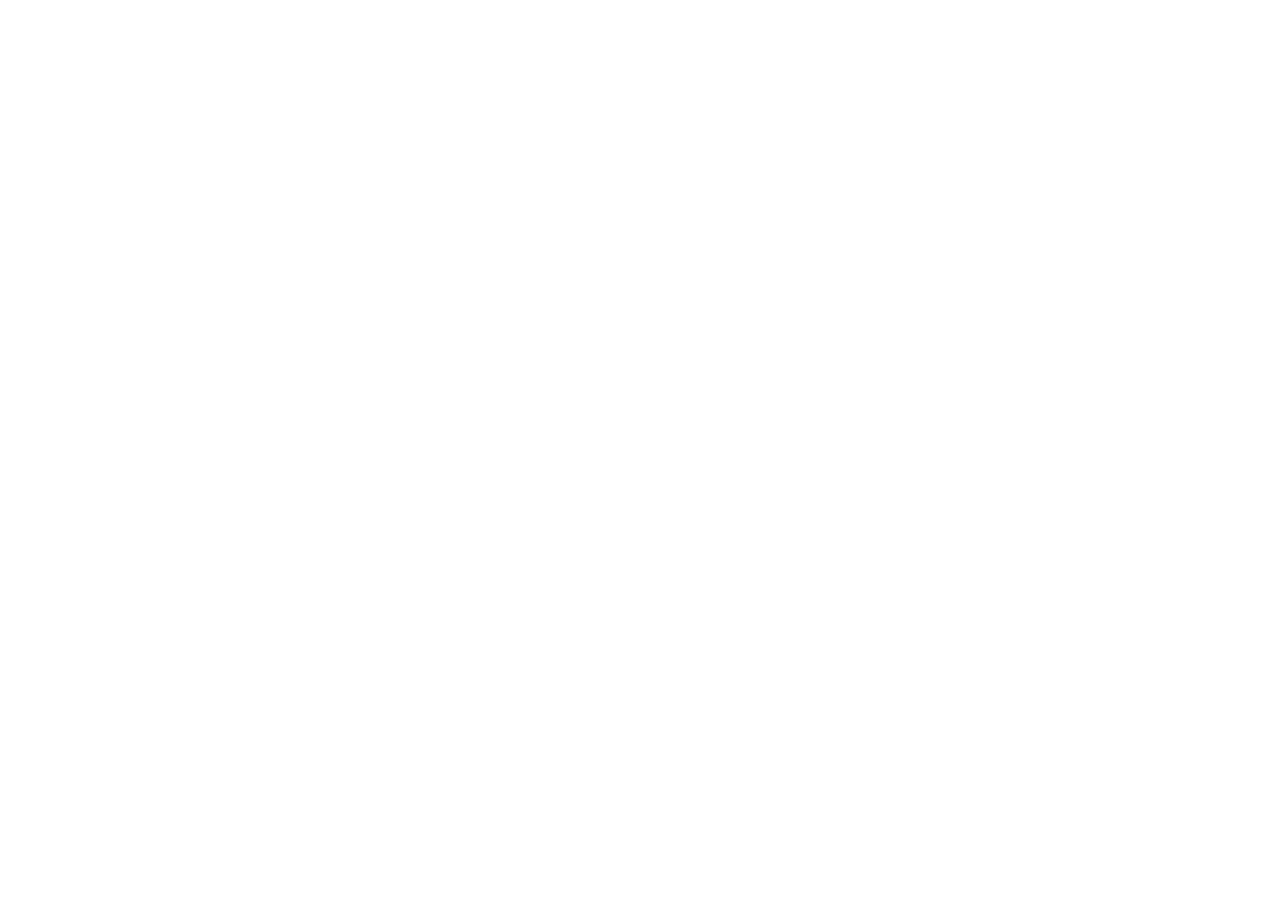
==== AT-Javascript/AT05-Ouro/index.html @ 86a5a819 "Atividade 5 Ouro" ====
<!DOCTYPE html>
<html lang="en">
<head>
    <meta charset="UTF-8">
    <meta http-equiv="X-UA-Compatible" content="IE=edge">
    <meta name="viewport" content="width=device-width, initial-scale=1.0">
    <title>Document</title>
</head>
<body>
    
</body>
</html>
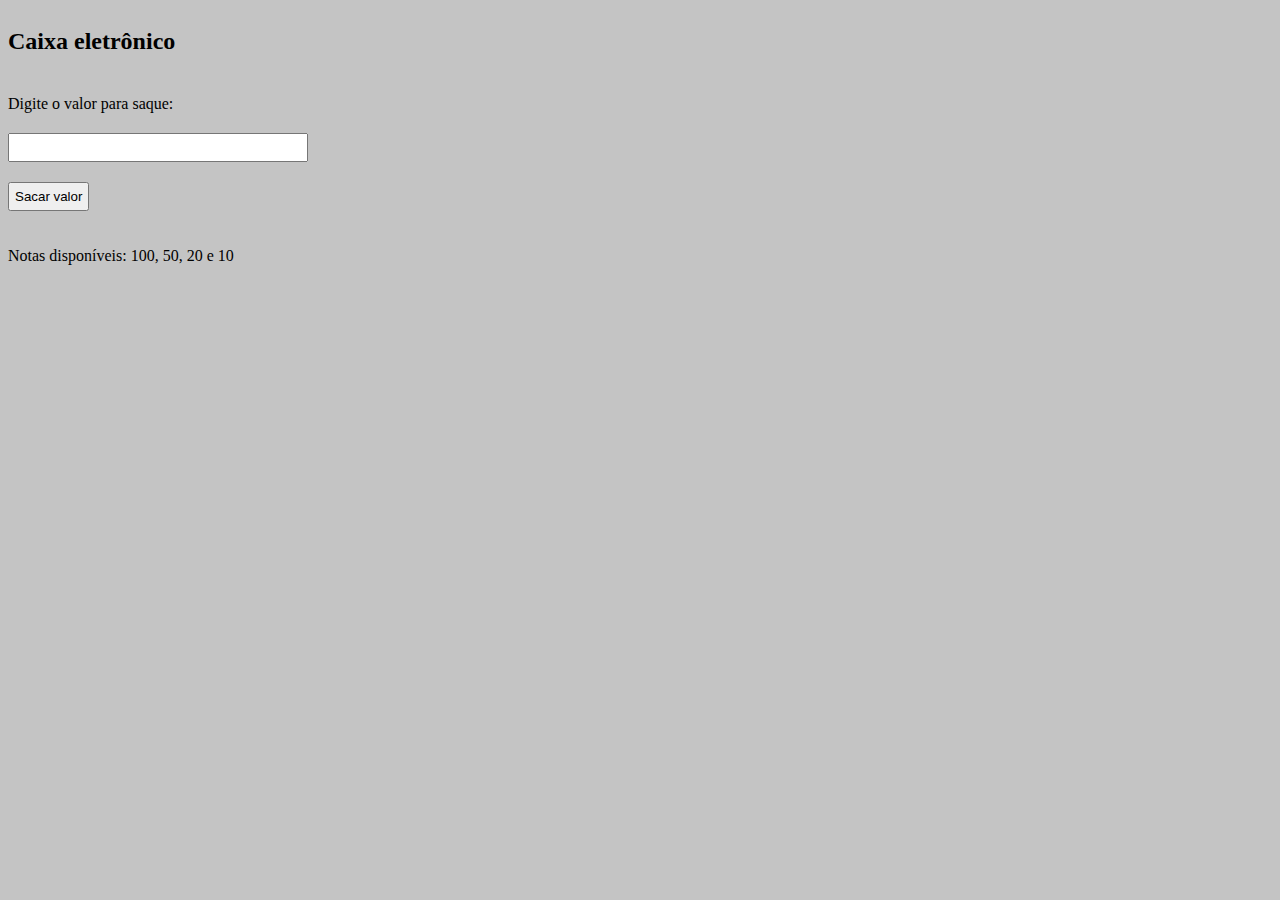
==== commit eddff606: "Atividade 4 Prata" ====
--- a/AT-Javascript/AT05-Ouro/index.html
+++ b/AT-Javascript/AT05-Ouro/index.html
@@ -1,12 +1,39 @@
 <!DOCTYPE html>
 <html lang="en">
-<head>
-    <meta charset="UTF-8">
-    <meta http-equiv="X-UA-Compatible" content="IE=edge">
-    <meta name="viewport" content="width=device-width, initial-scale=1.0">
-    <title>Document</title>
-</head>
-<body>
-    
-</body>
-</html>+    <head>
+        <meta charset="UTF-8" />
+        <meta http-equiv="X-UA-Compatible" content="IE=edge" />
+        <meta name="viewport" content="width=device-width, initial-scale=1.0" />
+        <link rel="stylesheet" href="style.css" />
+        <title>Document</title>
+    </head>
+    <body>
+        <div class="container">
+            <h2>Caixa eletrônico</h2>
+
+            <div class="input">
+                <label for="valor">Digite o valor para saque:</label>
+                <input type="number" id="valor" />
+
+                <input
+                    class="button"
+                    type="button"
+                    value="Sacar valor"
+                    onclick="sacar()"
+                />
+            </div>
+
+            <p id="resultado">Notas disponíveis: 100, 50, 20 e 10</p>
+
+            <div class="retirada">
+                <p id="retirada"></p>
+                <p id="n100"></p>
+                <p id="n50"></p>
+                <p id="n20"></p>
+                <p id="n10"></p>
+            </div>
+        </div>
+
+        <script src="script.js"></script>
+    </body>
+</html>
--- a/AT-Javascript/AT05-Ouro/style.css
+++ b/AT-Javascript/AT05-Ouro/style.css
@@ -0,0 +1,19 @@
+body{
+    background: #c4c4c4;
+}
+
+.container, .input{
+    display: flex;
+    flex-direction: column;
+    gap: 20px;
+    max-width: 300px;
+}
+
+.input input{
+    padding: 5px;
+}
+
+.button{
+    align-self: flex-start;
+    padding: 8px 4px;
+}